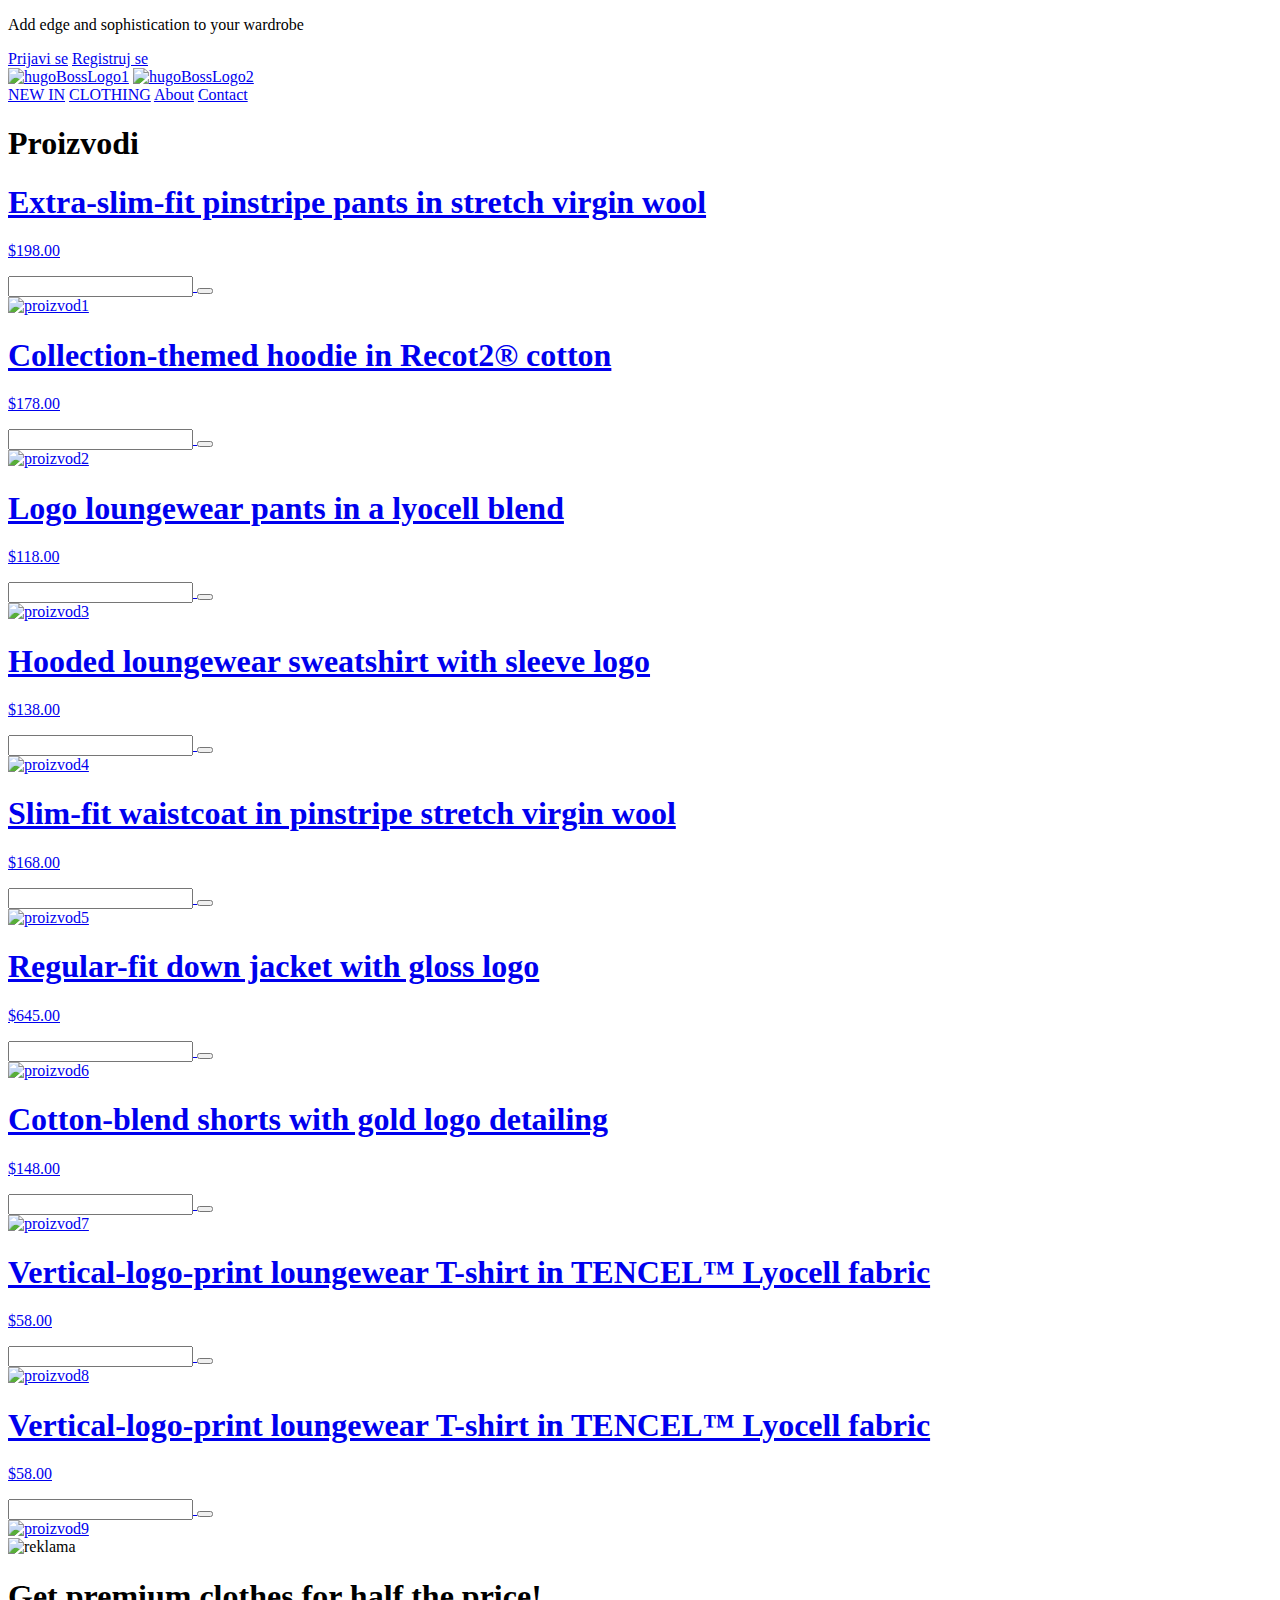
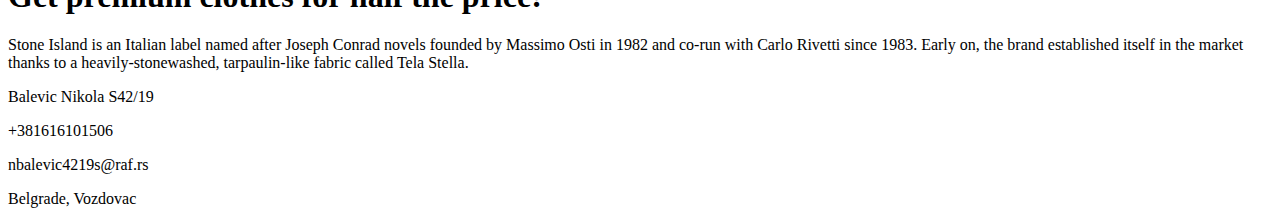
==== WSIT-DZ45-Balevic_Nikola-S42-19/index.html @ f872dc70 "Add files via upload" ====
<!DOCTYPE html>
<html>
  <head>
    <meta charset="UTF-8" />
    <meta name="viewport" content="width=device-width, initial-scale=1.0" />
    <title>Hugo Boss shop</title>
    <link rel="stylesheet" href="/css/stil.css" />
    <link
      href="https://cdn.jsdelivr.net/npm/bootstrap@5.0.0-beta1/dist/css/bootstrap.min.css"
      rel="stylesheet"
      integrity="sha384-giJF6kkoqNQ00vy+HMDP7azOuL0xtbfIcaT9wjKHr8RbDVddVHyTfAAsrekwKmP1"
      crossorigin="anonymous"
    />
    <link
      rel="stylesheet"
      href="https://use.fontawesome.com/releases/v5.15.1/css/all.css"
      integrity="sha384-vp86vTRFVJgpjF9jiIGPEEqYqlDwgyBgEF109VFjmqGmIY/Y4HV4d3Gp2irVfcrp"
      crossorigin="anonymous"
    />
  </head>
  <body class="body">
    <!-- Header -->
    <header>
      <section class="prijava">
        <div>
          <p>Add edge and sophistication to your wardrobe</p>
        </div>
        <div>
          <a href="#">Prijavi se</a>
          <a href="/registracija.html">Registruj se</a>
        </div>
      </section>
      <section class="navbar navbarMain">
        <div class="logo">
          <a href="/index.html" class="homeBtn"><i class="fas fa-home"></i></a>
          <a href="/index.html"
            ><img src="/Media/hugoBossLogo1.png" alt="hugoBossLogo1"
          /></a>
          <a href="/index.html"
            ><img src="/Media/hugoBossLogo2.png" alt="hugoBossLogo2"
          /></a>
        </div>
        <div class="navbar navbarSecondary">
          <a href="#">NEW IN</a>
          <a href="#">CLOTHING</a>
          <a href="/about.html">About</a>
          <a href="/kontakt.html">Contact</a>
        </div>
      </section>
    </header>

    <!-- Main -->
    <main class="container main">
      <h1 class="glavniNaslov">Proizvodi</h1>
      <div>
        <div class="row">
          <section class="proizvod col">
            <a href="#">
              <div class="headerProizvod">
                <div>
                  <h1 class="nazivProizvod">
                    Extra-slim-fit pinstripe pants in stretch virgin wool
                  </h1>
                  <p class="cenaProizvod">$198.00</p>
                </div>
                <div>
                  <input type="number" class="kolicinaProizvoda" />
                  <button type="submit" class="btn">
                    <i class="fas fa-shopping-cart"></i>
                  </button>
                </div>
                <img src="/Media/proizvod1.jpg" alt="proizvod1" />
              </div>
            </a>
          </section>
          <section class="proizvod col">
            <a href="#">
              <div class="headerProizvod">
                <div>
                  <h1 class="nazivProizvod">
                    Collection-themed hoodie in Recot2® cotton
                  </h1>
                  <p class="cenaProizvod">$178.00</p>
                </div>
                <div>
                  <input type="number" class="kolicinaProizvoda" />
                  <button type="submit" class="btn">
                    <i class="fas fa-shopping-cart"></i>
                  </button>
                </div>
                <img src="/Media/proizvod2.jpg" alt="proizvod2" />
              </div>
            </a>
          </section>
          <section class="proizvod col">
            <a href="#">
              <div class="headerProizvod">
                <div>
                  <h1 class="nazivProizvod">
                    Logo loungewear pants in a lyocell blend
                  </h1>
                  <p class="cenaProizvod">$118.00</p>
                </div>
                <div>
                  <input type="number" class="kolicinaProizvoda" />
                  <button type="submit" class="btn">
                    <i class="fas fa-shopping-cart"></i>
                  </button>
                </div>
                <img src="/Media/proizvod3.jpg" alt="proizvod3" />
              </div>
            </a>
          </section>
        </div>
        <div class="row">
          <section class="proizvod col">
            <a href="#">
              <div class="headerProizvod">
                <div>
                  <h1 class="nazivProizvod">
                    Hooded loungewear sweatshirt with sleeve logo
                  </h1>
                  <p class="cenaProizvod">$138.00</p>
                </div>
                <div>
                  <input type="number" class="kolicinaProizvoda" />
                  <button type="submit" class="btn">
                    <i class="fas fa-shopping-cart"></i>
                  </button>
                </div>
                <img src="/Media/proizvod4.jpg" alt="proizvod4" />
              </div>
            </a>
          </section>
          <section class="proizvod col">
            <a href="#">
              <div class="headerProizvod">
                <div>
                  <h1 class="nazivProizvod">
                    Slim-fit waistcoat in pinstripe stretch virgin wool
                  </h1>
                  <p class="cenaProizvod">$168.00</p>
                </div>
                <div>
                  <input type="number" class="kolicinaProizvoda" />
                  <button type="submit" class="btn">
                    <i class="fas fa-shopping-cart"></i>
                  </button>
                </div>
                <img src="/Media/proizvod5.jpg" alt="proizvod5" />
              </div>
            </a>
          </section>
          <section class="proizvod col">
            <a href="#">
              <div class="headerProizvod">
                <div>
                  <h1 class="nazivProizvod">
                    Regular-fit down jacket with gloss logo
                  </h1>
                  <p class="cenaProizvod">$645.00</p>
                </div>
                <div>
                  <input type="number" class="kolicinaProizvoda" />
                  <button type="submit" class="btn">
                    <i class="fas fa-shopping-cart"></i>
                  </button>
                </div>
                <img src="/Media/proizvod6.jpg" alt="proizvod6" />
              </div>
            </a>
          </section>
        </div>
        <div class="row">
          <section class="proizvod col">
            <a href="#">
              <div class="headerProizvod">
                <div>
                  <h1 class="nazivProizvod">
                    Cotton-blend shorts with gold logo detailing
                  </h1>
                  <p class="cenaProizvod">$148.00</p>
                </div>
                <div>
                  <input type="number" class="kolicinaProizvoda" />
                  <button type="submit" class="btn">
                    <i class="fas fa-shopping-cart"></i>
                  </button>
                </div>
                <img src="/Media/proizvod7.jpg" alt="proizvod7" />
              </div>
            </a>
          </section>
          <section class="proizvod col">
            <a href="#">
              <div class="headerProizvod">
                <div>
                  <h1 class="nazivProizvod">
                    Vertical-logo-print loungewear T-shirt in TENCEL™ Lyocell
                    fabric
                  </h1>
                  <p class="cenaProizvod">$58.00</p>
                </div>
                <div>
                  <input type="number" class="kolicinaProizvoda" />
                  <button type="submit" class="btn">
                    <i class="fas fa-shopping-cart"></i>
                  </button>
                </div>
                <img src="/Media/proizvod8.jpg" alt="proizvod8" />
              </div>
            </a>
          </section>
          <section class="proizvod col">
            <a href="#">
              <div class="headerProizvod">
                <div>
                  <h1 class="nazivProizvod">
                    Vertical-logo-print loungewear T-shirt in TENCEL™ Lyocell
                    fabric
                  </h1>
                  <p class="cenaProizvod">$58.00</p>
                </div>
                <div>
                  <input type="number" class="kolicinaProizvoda" />
                  <button type="submit" class="btn">
                    <i class="fas fa-shopping-cart"></i>
                  </button>
                </div>
                <img src="/Media/proizvod9.jpg" alt="proizvod9" />
              </div>
            </a>
          </section>
        </div>
      </div>
    </main>

    <!-- Reklama -->
    
    <div class="container reklama">
        <img src="/Media/reklama.jpg" alt="reklama" >
        <div class="reklamaOpis">
            <h1>Get premium clothes for half the price!</h1>
            <p>Stone Island is an Italian label named after Joseph Conrad novels founded by Massimo Osti in 1982 and co-run with Carlo Rivetti since 1983. Early on, the brand established itself in the market thanks to a heavily-stonewashed, tarpaulin-like fabric called Tela Stella.</p>
        </div>
    </div>

    <!-- Footer -->

    <footer class="userInfo">
        <div class="info">
            <i class="fas fa-user-circle"></i>
            <p>Balevic Nikola S42/19</p>
        </div>
        <div class="info">
            <i class="fas fa-phone"></i>
            <p>+381616101506</p>
        </div>
        <div class="info">
            <i class="fas fa-envelope"></i>
            <p>nbalevic4219s@raf.rs</p>
        </div>
        <div class="info">
            <i class="fas fa-map-marker-alt"></i>
            <p>Belgrade, Vozdovac</p>
        </div>
    </footer>

    <script
      src="https://cdn.jsdelivr.net/npm/bootstrap@5.0.0-beta1/dist/js/bootstrap.bundle.min.js"
      integrity="sha384-ygbV9kiqUc6oa4msXn9868pTtWMgiQaeYH7/t7LECLbyPA2x65Kgf80OJFdroafW"
      crossorigin="anonymous"
    ></script>
  </body>
</html>
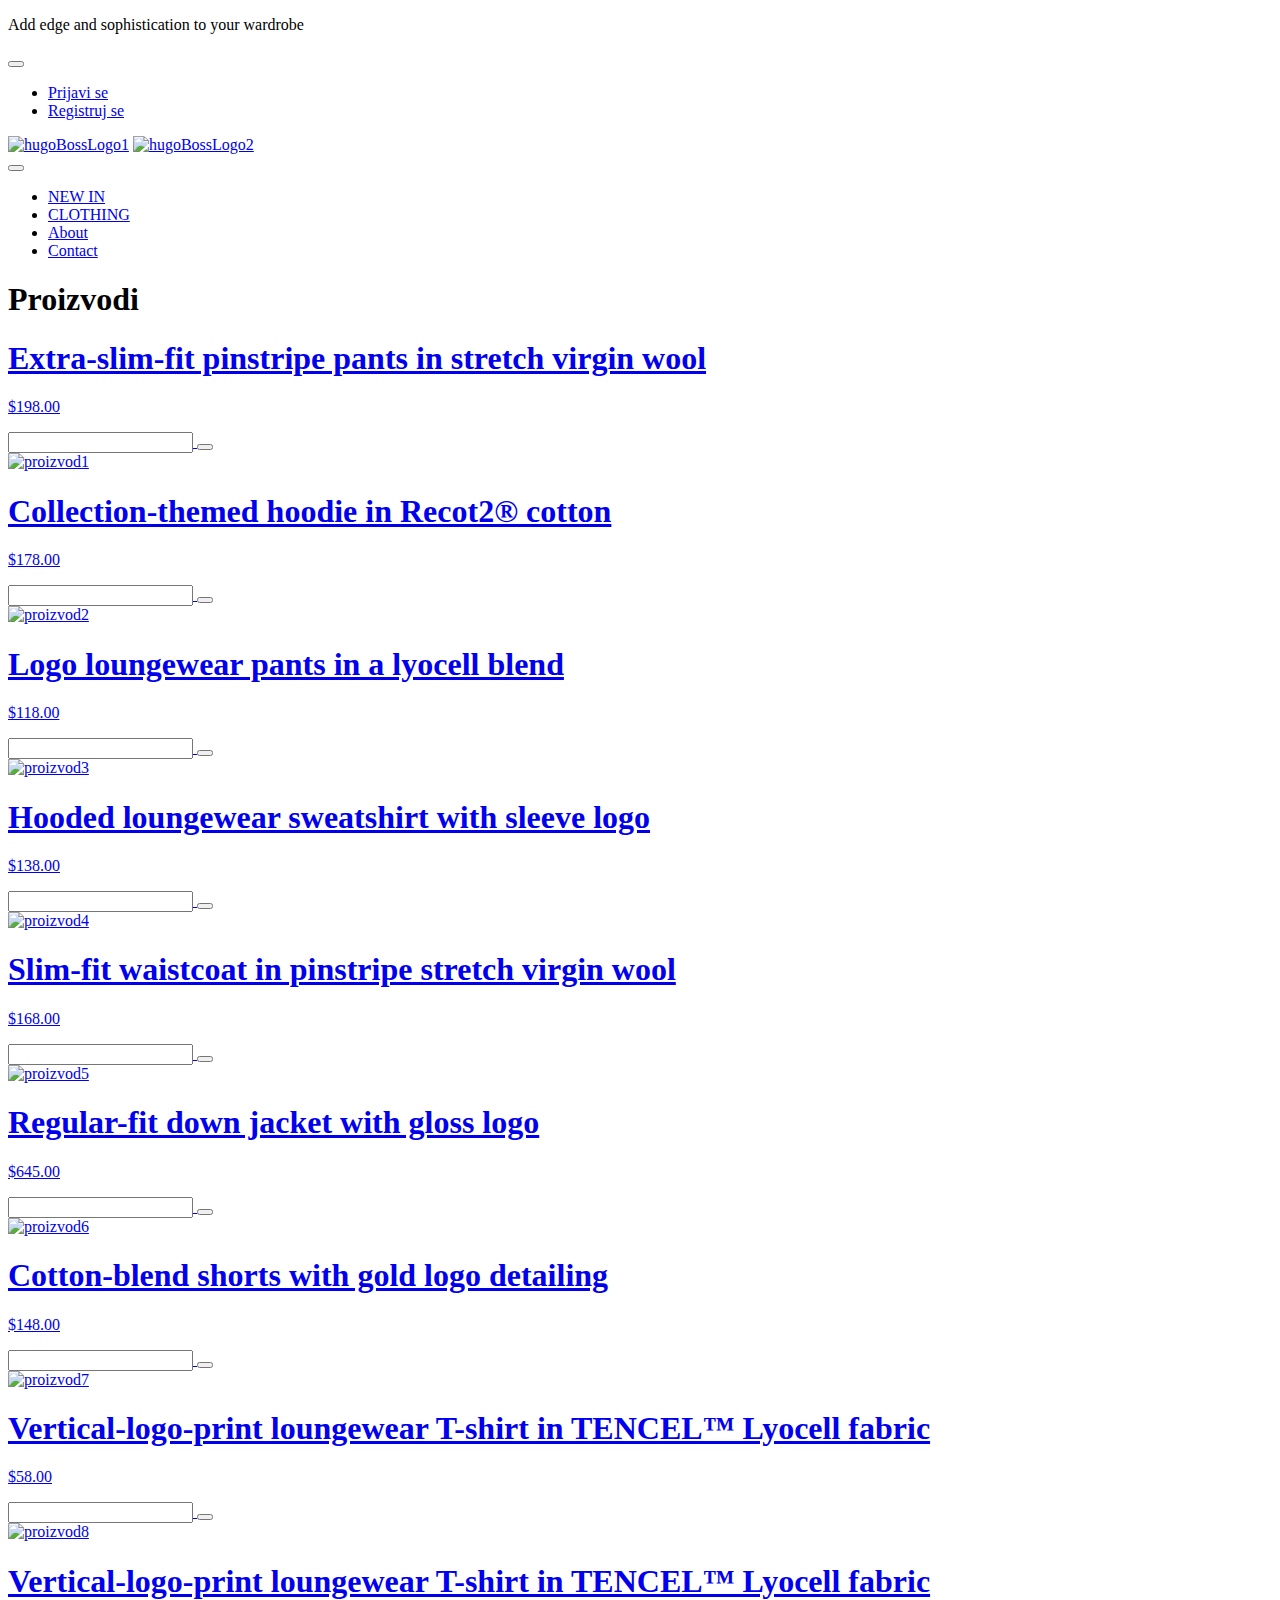
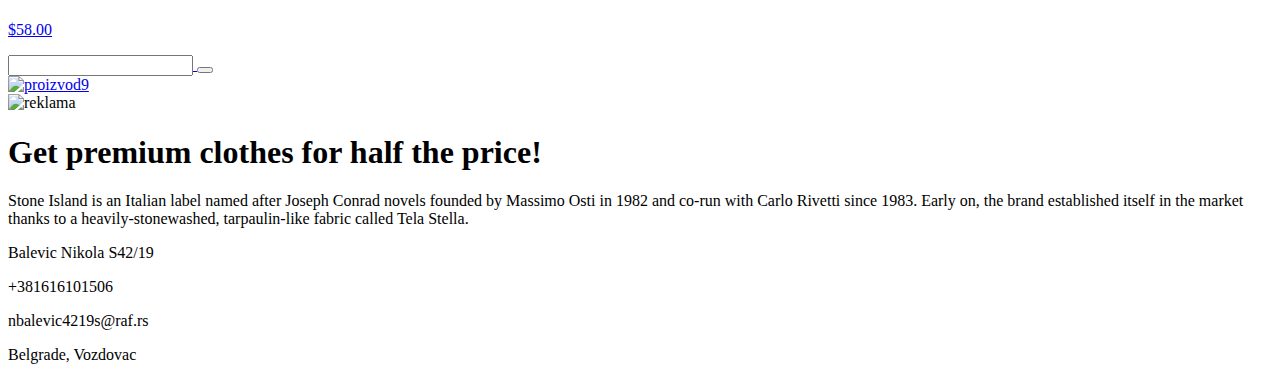
==== commit 9570ec81: "Add files via upload" ====
--- a/WSIT-DZ45-Balevic_Nikola-S42-19/index.html
+++ b/WSIT-DZ45-Balevic_Nikola-S42-19/index.html
@@ -4,7 +4,9 @@
     <meta charset="UTF-8" />
     <meta name="viewport" content="width=device-width, initial-scale=1.0" />
     <title>Hugo Boss shop</title>
-    <link rel="stylesheet" href="/css/stil.css" />
+    <link rel="stylesheet/less" type="text/css" href="main.less" />
+    <script src="//cdnjs.cloudflare.com/ajax/libs/less.js/2.5.1/less.min.js"></script>
+    <script src="https://ajax.googleapis.com/ajax/libs/jquery/3.5.1/jquery.min.js"></script>
     <link
       href="https://cdn.jsdelivr.net/npm/bootstrap@5.0.0-beta1/dist/css/bootstrap.min.css"
       rel="stylesheet"
@@ -25,29 +27,65 @@
         <div>
           <p>Add edge and sophistication to your wardrobe</p>
         </div>
-        <div>
-          <a href="#">Prijavi se</a>
-          <a href="/registracija.html">Registruj se</a>
-        </div>
-      </section>
-      <section class="navbar navbarMain">
-        <div class="logo">
-          <a href="/index.html" class="homeBtn"><i class="fas fa-home"></i></a>
-          <a href="/index.html"
-            ><img src="/Media/hugoBossLogo1.png" alt="hugoBossLogo1"
-          /></a>
-          <a href="/index.html"
-            ><img src="/Media/hugoBossLogo2.png" alt="hugoBossLogo2"
-          /></a>
-        </div>
-        <div class="navbar navbarSecondary">
-          <a href="#">NEW IN</a>
-          <a href="#">CLOTHING</a>
-          <a href="/about.html">About</a>
-          <a href="/kontakt.html">Contact</a>
-        </div>
+        <nav class="navbar navbar-expand-md navbar-dark">
+          <button
+            class="navbar-toggler"
+            data-toggle="collapse"
+            data-target="#collapse_target"
+          >
+            <span class="navbar-toggler-icon"></span>
+          </button>
+          <div class="collapse navbar-collapse" id="collapse_target">
+            <ul class="navbar-nav">
+              <li class="nav-item">
+                <a href="#">Prijavi se</a>
+              </li>
+              <li class="nav-item">
+                <a href="/registracija.html">Registruj se</a>
+              </li>
+            </ul>
+          </div>
+        </nav>
       </section>
     </header>
+    <nav class="navbar navbarMain sticky-top">
+      <div class="logo">
+        <a href="/index.html" class="homeBtn"><i class="fas fa-home"></i></a>
+        <a href="/index.html"
+          ><img src="/Media/hugoBossLogo1.png" alt="hugoBossLogo1"
+        /></a>
+        <a href="/index.html"
+          ><img src="/Media/hugoBossLogo2.png" alt="hugoBossLogo2"
+        /></a>
+      </div>
+      <div class="navbar navbarSecondary">
+        <nav class="navbar navbar-expand-md navbar-light">
+          <button
+            class="navbar-toggler"
+            data-toggle="collapse"
+            data-target="#collapse_target"
+          >
+            <span class="navbar-toggler-icon"></span>
+          </button>
+          <div class="collapse navbar-collapse" id="collapse_target">
+            <ul class="navbar-nav">
+              <li class="nav-item">
+                <a href="#">NEW IN</a>
+              </li>
+              <li class="nav-item">
+                <a href="#">CLOTHING</a>
+              </li>
+              <li class="nav-item">
+                <a href="/about.html">About</a>
+              </li>
+              <li class="nav-item">
+                <a href="/kontakt.html">Contact</a>
+              </li>
+            </ul>
+          </div>
+        </nav>
+      </div>
+    </nav>
 
     <!-- Main -->
     <main class="container main">
@@ -236,34 +274,39 @@
     </main>
 
     <!-- Reklama -->
-    
+
     <div class="container reklama">
-        <img src="/Media/reklama.jpg" alt="reklama" >
-        <div class="reklamaOpis">
-            <h1>Get premium clothes for half the price!</h1>
-            <p>Stone Island is an Italian label named after Joseph Conrad novels founded by Massimo Osti in 1982 and co-run with Carlo Rivetti since 1983. Early on, the brand established itself in the market thanks to a heavily-stonewashed, tarpaulin-like fabric called Tela Stella.</p>
-        </div>
+      <img src="/Media/reklama.jpg" alt="reklama" />
+      <div class="reklamaOpis">
+        <h1>Get premium clothes for half the price!</h1>
+        <p>
+          Stone Island is an Italian label named after Joseph Conrad novels
+          founded by Massimo Osti in 1982 and co-run with Carlo Rivetti since
+          1983. Early on, the brand established itself in the market thanks to a
+          heavily-stonewashed, tarpaulin-like fabric called Tela Stella.
+        </p>
+      </div>
     </div>
 
     <!-- Footer -->
 
     <footer class="userInfo">
-        <div class="info">
-            <i class="fas fa-user-circle"></i>
-            <p>Balevic Nikola S42/19</p>
-        </div>
-        <div class="info">
-            <i class="fas fa-phone"></i>
-            <p>+381616101506</p>
-        </div>
-        <div class="info">
-            <i class="fas fa-envelope"></i>
-            <p>nbalevic4219s@raf.rs</p>
-        </div>
-        <div class="info">
-            <i class="fas fa-map-marker-alt"></i>
-            <p>Belgrade, Vozdovac</p>
-        </div>
+      <div class="info">
+        <i class="fas fa-user-circle"></i>
+        <p>Balevic Nikola S42/19</p>
+      </div>
+      <div class="info">
+        <i class="fas fa-phone"></i>
+        <p>+381616101506</p>
+      </div>
+      <div class="info">
+        <i class="fas fa-envelope"></i>
+        <p>nbalevic4219s@raf.rs</p>
+      </div>
+      <div class="info">
+        <i class="fas fa-map-marker-alt"></i>
+        <p>Belgrade, Vozdovac</p>
+      </div>
     </footer>
 
     <script
